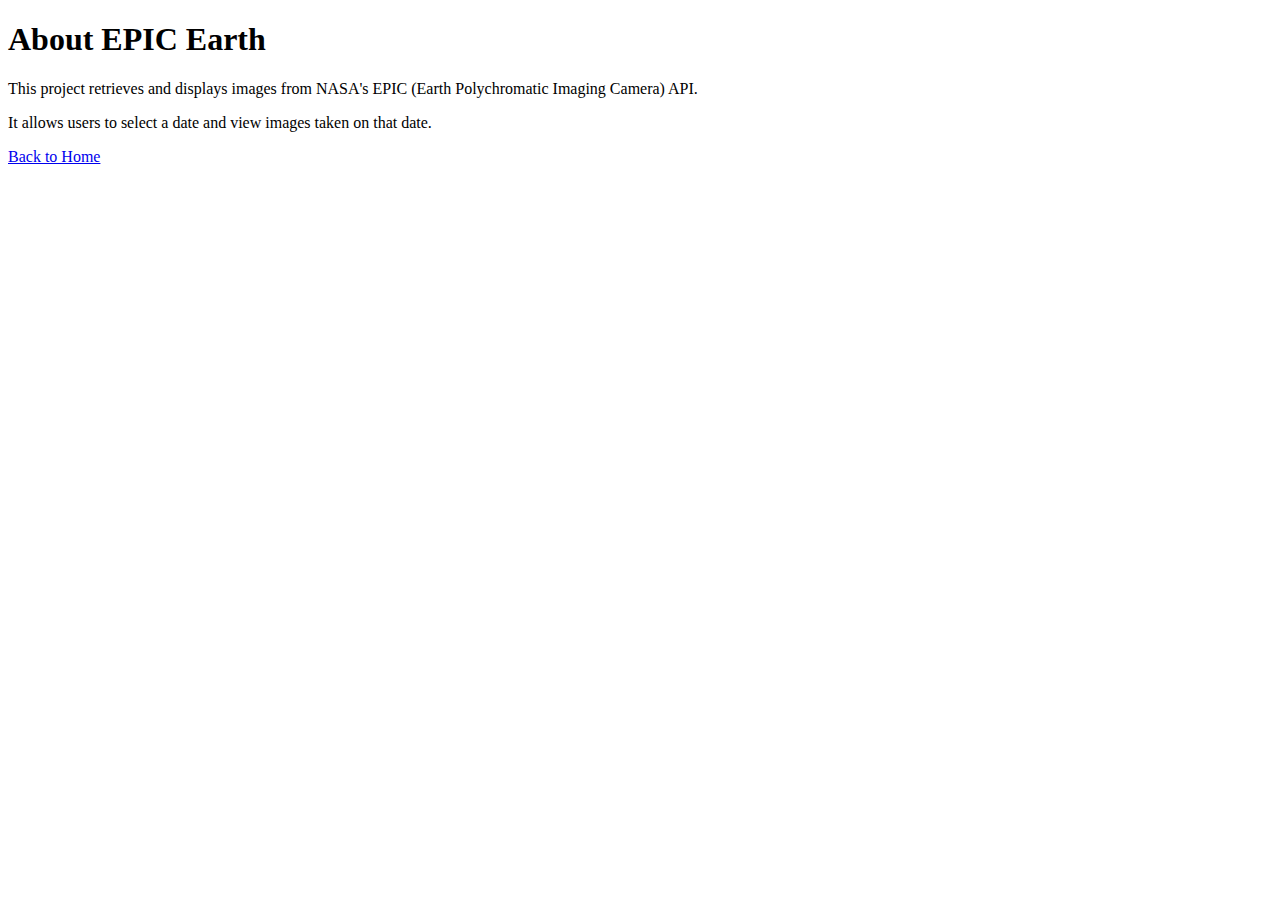
==== app/src/main/resources/templates/about.html @ 7a22fd2f "implemented navbar" ====
<!DOCTYPE html>
<html xmlns:th="http://www.thymeleaf.org">
<head>
    <title>About EPIC Earth</title>
    <link rel="stylesheet" type="text/css" th:href="@{/css/styles.css}">
    <link rel="icon" type="image/x-icon" th:href="@{/tiny_earth.png}">
</head>
<body>
    <div th:replace="~{fragments/navbar :: navbar}"></div>
    <div class="container">
        <h1>About EPIC Earth</h1>
        <p>This project retrieves and displays images from NASA's EPIC (Earth Polychromatic Imaging Camera) API.</p>
        <p>It allows users to select a date and view images taken on that date.</p>
        <a href="/" class="button">Back to Home</a>
    </div>
</body>
</html>
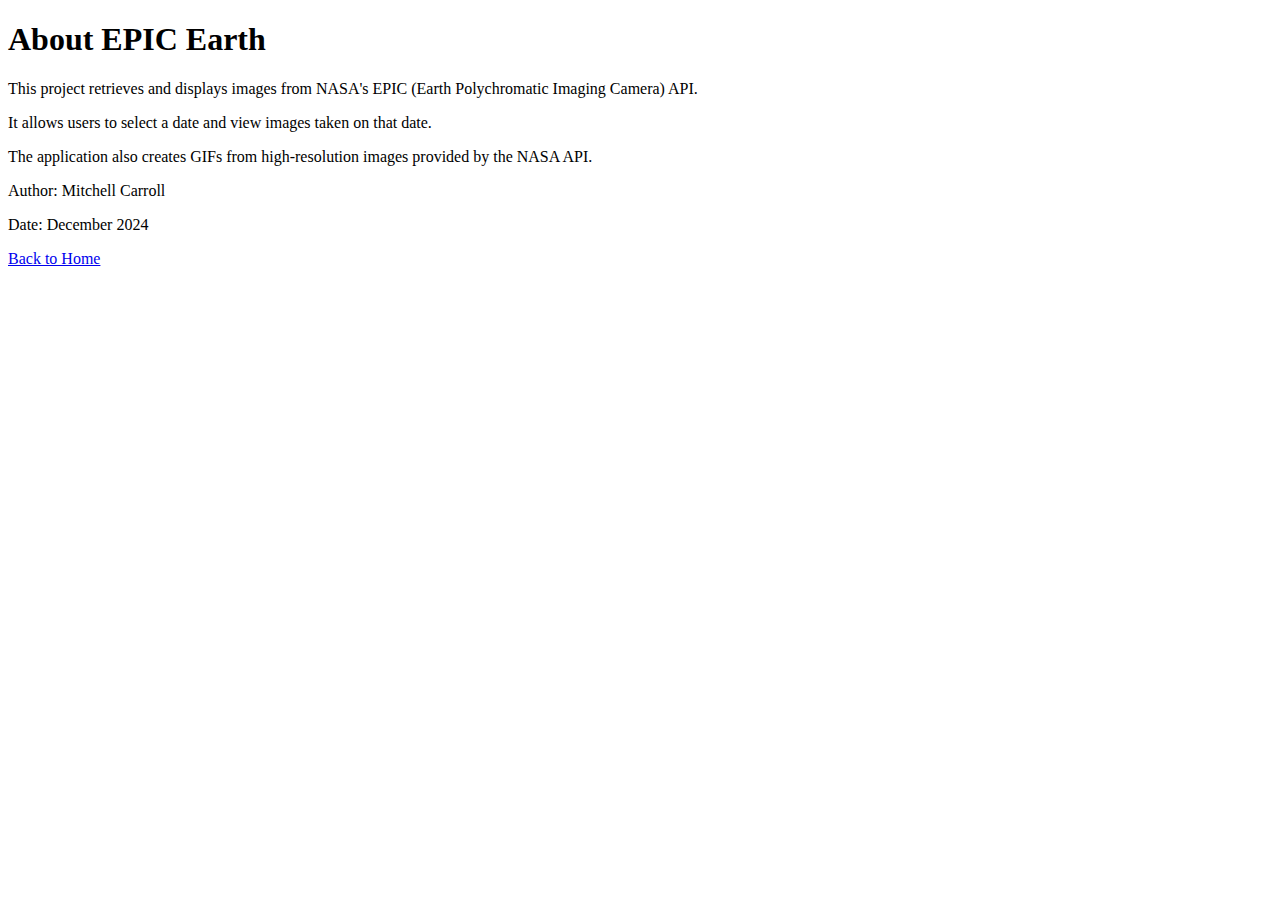
==== commit d205aec3: "mobile friendly viewport" ====
--- a/app/src/main/resources/templates/about.html
+++ b/app/src/main/resources/templates/about.html
@@ -2,8 +2,9 @@
 <html xmlns:th="http://www.thymeleaf.org">
 <head>
     <title>About EPIC Earth</title>
+    <meta name="viewport" content="width=device-width, initial-scale=1.0">
     <link rel="stylesheet" type="text/css" th:href="@{/css/styles.css}">
-    <link rel="icon" type="image/x-icon" th:href="@{/tiny_earth.png}">
+    <link rel="icon" type="image/x-icon" th:href="@{/favicon.ico}">
 </head>
 <body>
     <div th:replace="~{fragments/navbar :: navbar}"></div>
@@ -11,6 +12,9 @@
         <h1>About EPIC Earth</h1>
         <p>This project retrieves and displays images from NASA's EPIC (Earth Polychromatic Imaging Camera) API.</p>
         <p>It allows users to select a date and view images taken on that date.</p>
+        <p>The application also creates GIFs from high-resolution images provided by the NASA API.</p>
+        <p>Author: Mitchell Carroll</p>
+        <p>Date: December 2024</p>
         <a href="/" class="button">Back to Home</a>
     </div>
 </body>
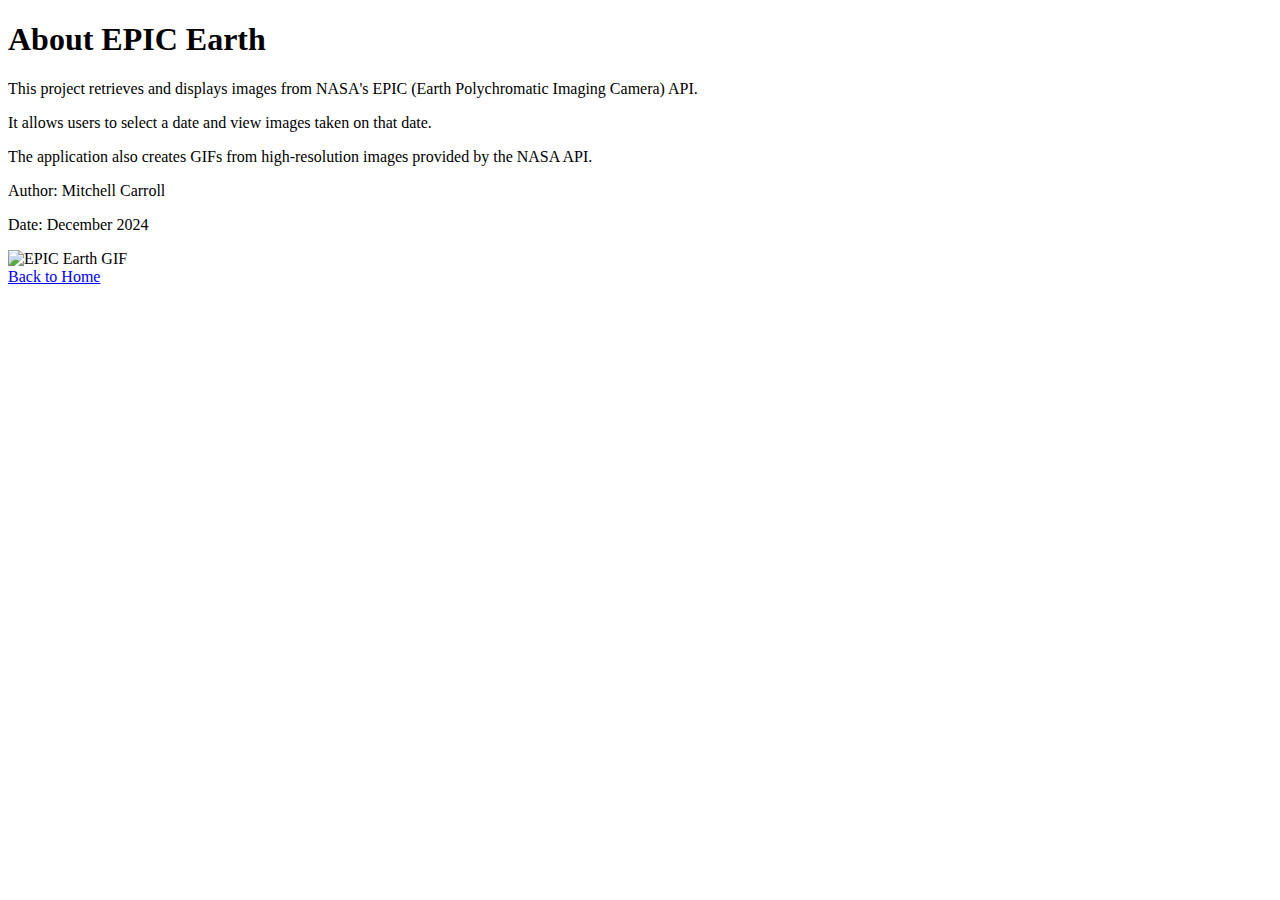
==== commit 1ebfb0f4: "Dark mode only! (hahaha)" ====
--- a/app/src/main/resources/templates/about.html
+++ b/app/src/main/resources/templates/about.html
@@ -15,6 +15,9 @@
         <p>The application also creates GIFs from high-resolution images provided by the NASA API.</p>
         <p>Author: Mitchell Carroll</p>
         <p>Date: December 2024</p>
+        <div th:if="${gifUrl != null}">
+            <img th:src="${gifUrl}" alt="EPIC Earth GIF" class="small-gif"/>
+        </div>
         <a href="/" class="button">Back to Home</a>
     </div>
 </body>
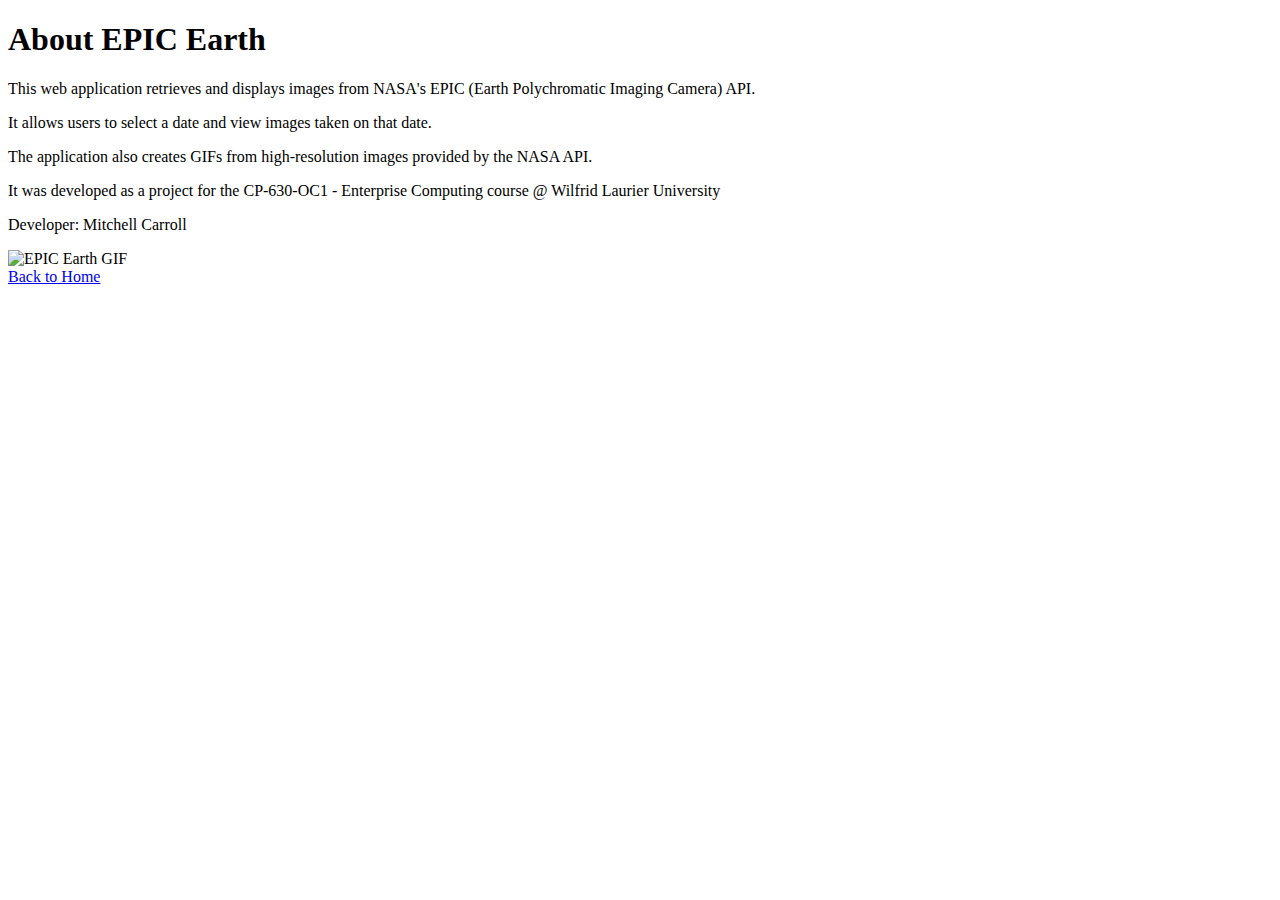
==== commit 6547735c: "minor changes" ====
--- a/app/src/main/resources/templates/about.html
+++ b/app/src/main/resources/templates/about.html
@@ -10,11 +10,11 @@
     <div th:replace="~{fragments/navbar :: navbar}"></div>
     <div class="container">
         <h1>About EPIC Earth</h1>
-        <p>This project retrieves and displays images from NASA's EPIC (Earth Polychromatic Imaging Camera) API.</p>
+        <p>This web application retrieves and displays images from NASA's EPIC (Earth Polychromatic Imaging Camera) API.</p>
         <p>It allows users to select a date and view images taken on that date.</p>
         <p>The application also creates GIFs from high-resolution images provided by the NASA API.</p>
-        <p>Author: Mitchell Carroll</p>
-        <p>Date: December 2024</p>
+        <p>It was developed as a project for the CP-630-OC1 - Enterprise Computing course @ Wilfrid Laurier University</p>
+        <p>Developer: Mitchell Carroll</p>
         <div th:if="${gifUrl != null}">
             <img th:src="${gifUrl}" alt="EPIC Earth GIF" class="small-gif"/>
         </div>
